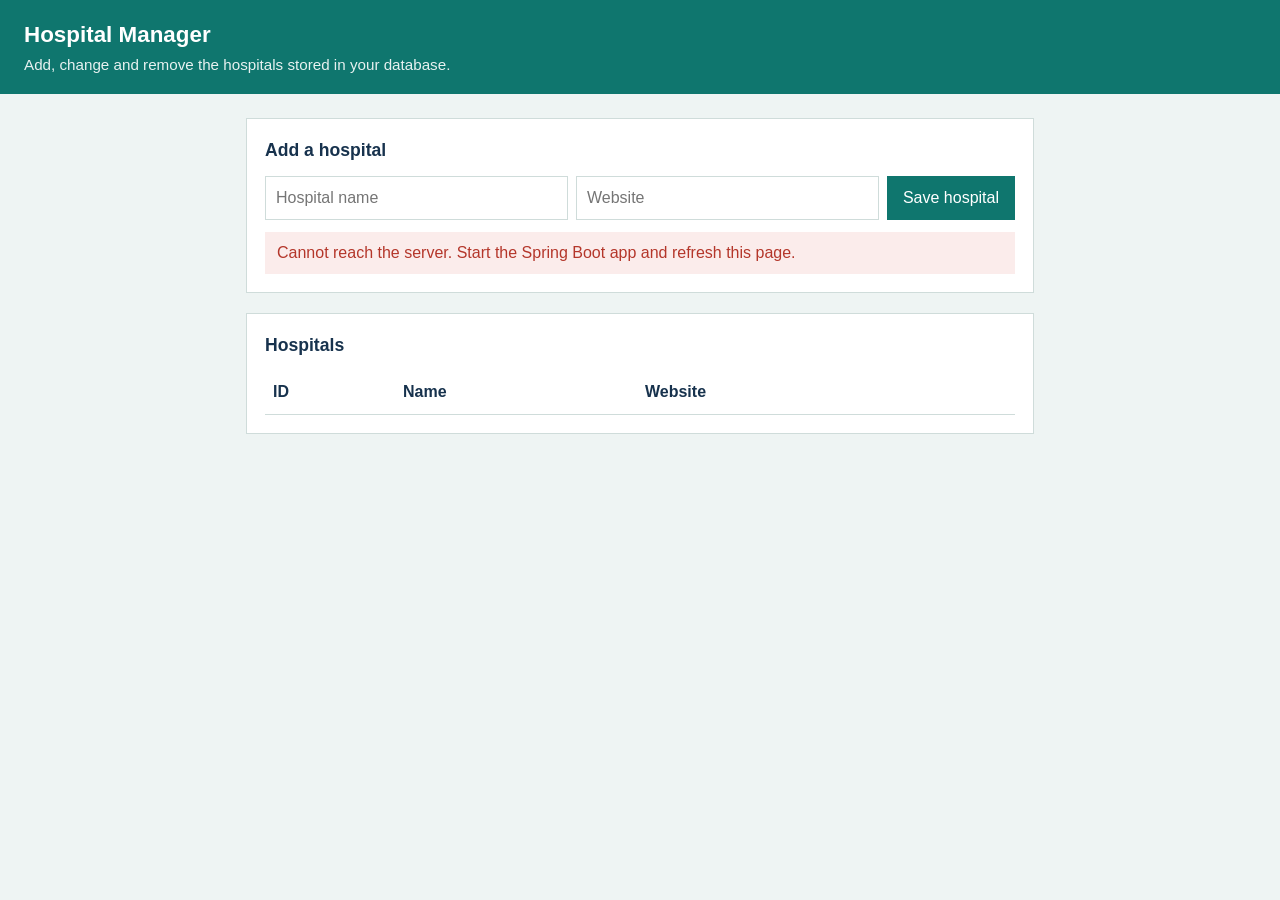
==== src/main/resources/static/index.html @ 603c1ed3 "Add front end page for managing hospitals" ====
<!DOCTYPE html>
<html lang="en">
<head>
<meta charset="UTF-8">
<meta name="viewport" content="width=device-width, initial-scale=1">
<title>Hospital Manager</title>
<style>
  :root {
    --ink: #17324d;
    --teal: #0f766e;
    --teal-dark: #0b5a54;
    --mist: #eef4f3;
    --line: #cfdcda;
    --alert: #b4362a;
    --alert-bg: #fbeceb;
    --ok: #1f6b3a;
    --ok-bg: #e6f3ea;
  }
  * { box-sizing: border-box; }
  body {
    margin: 0;
    font-family: "Segoe UI", Tahoma, Arial, sans-serif;
    color: var(--ink);
    background: var(--mist);
    line-height: 1.5;
  }
  header {
    background: var(--teal);
    color: #fff;
    padding: 18px 24px;
  }
  header h1 { margin: 0; font-size: 1.4rem; font-weight: 600; }
  header p { margin: 2px 0 0; font-size: .95rem; opacity: .9; }
  main { max-width: 820px; margin: 24px auto; padding: 0 16px; }
  section {
    background: #fff;
    border: 1px solid var(--line);
    padding: 18px;
    margin-bottom: 20px;
  }
  h2 { margin: 0 0 12px; font-size: 1.1rem; }
  form { display: flex; gap: 8px; flex-wrap: wrap; }
  input {
    flex: 1;
    min-width: 170px;
    padding: 9px 10px;
    border: 1px solid var(--line);
    font: inherit;
    color: inherit;
  }
  input:focus, button:focus-visible { outline: 3px solid #7cc4bd; outline-offset: 1px; }
  button {
    padding: 9px 16px;
    border: 0;
    background: var(--teal);
    color: #fff;
    font: inherit;
    cursor: pointer;
  }
  button:hover { background: var(--teal-dark); }
  button.plain { background: #fff; color: var(--ink); border: 1px solid var(--line); }
  button.plain:hover { background: var(--mist); }
  button.danger { background: #fff; color: var(--alert); border: 1px solid var(--alert); }
  button.danger:hover { background: var(--alert-bg); }
  .msg { margin-top: 12px; padding: 9px 12px; display: none; }
  .msg.error { display: block; background: var(--alert-bg); color: var(--alert); }
  .msg.ok { display: block; background: var(--ok-bg); color: var(--ok); }
  table { width: 100%; border-collapse: collapse; }
  th, td { text-align: left; padding: 10px 8px; border-bottom: 1px solid var(--line); }
  th { font-weight: 600; }
  td.actions { white-space: nowrap; text-align: right; }
  td.actions button { margin-left: 6px; padding: 5px 12px; }
  .empty { padding: 14px 8px; color: #4b6275; }
  @media (max-width: 520px) { td.actions { white-space: normal; } }
</style>
</head>
<body>
<header>
  <h1>Hospital Manager</h1>
  <p>Add, change and remove the hospitals stored in your database.</p>
</header>

<main>
  <section>
    <h2 id="formTitle">Add a hospital</h2>
    <form id="hospitalForm">
      <input id="name" placeholder="Hospital name" aria-label="Hospital name">
      <input id="website" placeholder="Website" aria-label="Website">
      <button type="submit" id="saveBtn">Save hospital</button>
      <button type="button" class="plain" id="cancelBtn" style="display:none">Cancel</button>
    </form>
    <div id="msg" class="msg" role="status"></div>
  </section>

  <section>
    <h2>Hospitals</h2>
    <table>
      <thead>
        <tr><th>ID</th><th>Name</th><th>Website</th><th></th></tr>
      </thead>
      <tbody id="rows"></tbody>
    </table>
    <div id="empty" class="empty" style="display:none">No hospitals yet. Add the first one above.</div>
  </section>
</main>

<script>
  const API = "/hospitals";
  let editId = null;

  function show(text, type) {
    const m = document.getElementById("msg");
    m.textContent = text;
    m.className = "msg " + type;
  }

  async function loadHospitals() {
    try {
      const res = await fetch(API);
      const data = await res.json();
      const body = document.getElementById("rows");
      body.innerHTML = "";
      document.getElementById("empty").style.display = data.length ? "none" : "block";

      data.forEach(h => {
        const tr = document.createElement("tr");
        [h.hid, h.name, h.website].forEach(v => {
          const td = document.createElement("td");
          td.textContent = v == null ? "" : v;
          tr.appendChild(td);
        });

        const td = document.createElement("td");
        td.className = "actions";
        const edit = document.createElement("button");
        edit.className = "plain";
        edit.textContent = "Edit";
        edit.onclick = () => startEdit(h);
        const del = document.createElement("button");
        del.className = "danger";
        del.textContent = "Delete";
        del.onclick = () => removeHospital(h);
        td.append(edit, del);
        tr.appendChild(td);
        body.appendChild(tr);
      });
    } catch (e) {
      show("Cannot reach the server. Start the Spring Boot app and refresh this page.", "error");
    }
  }

  function startEdit(h) {
    editId = h.hid;
    document.getElementById("name").value = h.name || "";
    document.getElementById("website").value = h.website || "";
    document.getElementById("formTitle").textContent = "Edit hospital " + h.hid;
    document.getElementById("saveBtn").textContent = "Save changes";
    document.getElementById("cancelBtn").style.display = "inline-block";
    document.getElementById("name").focus();
  }

  function resetForm() {
    editId = null;
    document.getElementById("hospitalForm").reset();
    document.getElementById("formTitle").textContent = "Add a hospital";
    document.getElementById("saveBtn").textContent = "Save hospital";
    document.getElementById("cancelBtn").style.display = "none";
  }

  document.getElementById("hospitalForm").addEventListener("submit", async (e) => {
    e.preventDefault();
    const wasEditing = editId !== null;
    const payload = JSON.stringify({
      name: document.getElementById("name").value,
      website: document.getElementById("website").value
    });
    try {
      const res = await fetch(wasEditing ? API + "/" + editId : API, {
        method: wasEditing ? "PUT" : "POST",
        headers: { "Content-Type": "application/json" },
        body: payload
      });
      if (!res.ok) {
        const err = await res.json();
        const details = err.errors ? Object.values(err.errors).join(", ") : err.message;
        show(details || "The hospital could not be saved.", "error");
        return;
      }
      show(wasEditing ? "Changes saved" : "Hospital saved", "ok");
      resetForm();
      loadHospitals();
    } catch (e) {
      show("Cannot reach the server. Start the Spring Boot app and try again.", "error");
    }
  });

  async function removeHospital(h) {
    if (!confirm("Delete " + h.name + "? Its branches are deleted too.")) return;
    try {
      const res = await fetch(API + "/" + h.hid, { method: "DELETE" });
      if (res.ok) {
        show("Hospital deleted", "ok");
        loadHospitals();
      } else {
        show("The hospital could not be deleted.", "error");
      }
    } catch (e) {
      show("Cannot reach the server. Start the Spring Boot app and try again.", "error");
    }
  }

  document.getElementById("cancelBtn").onclick = resetForm;
  loadHospitals();
</script>
</body>
</html>
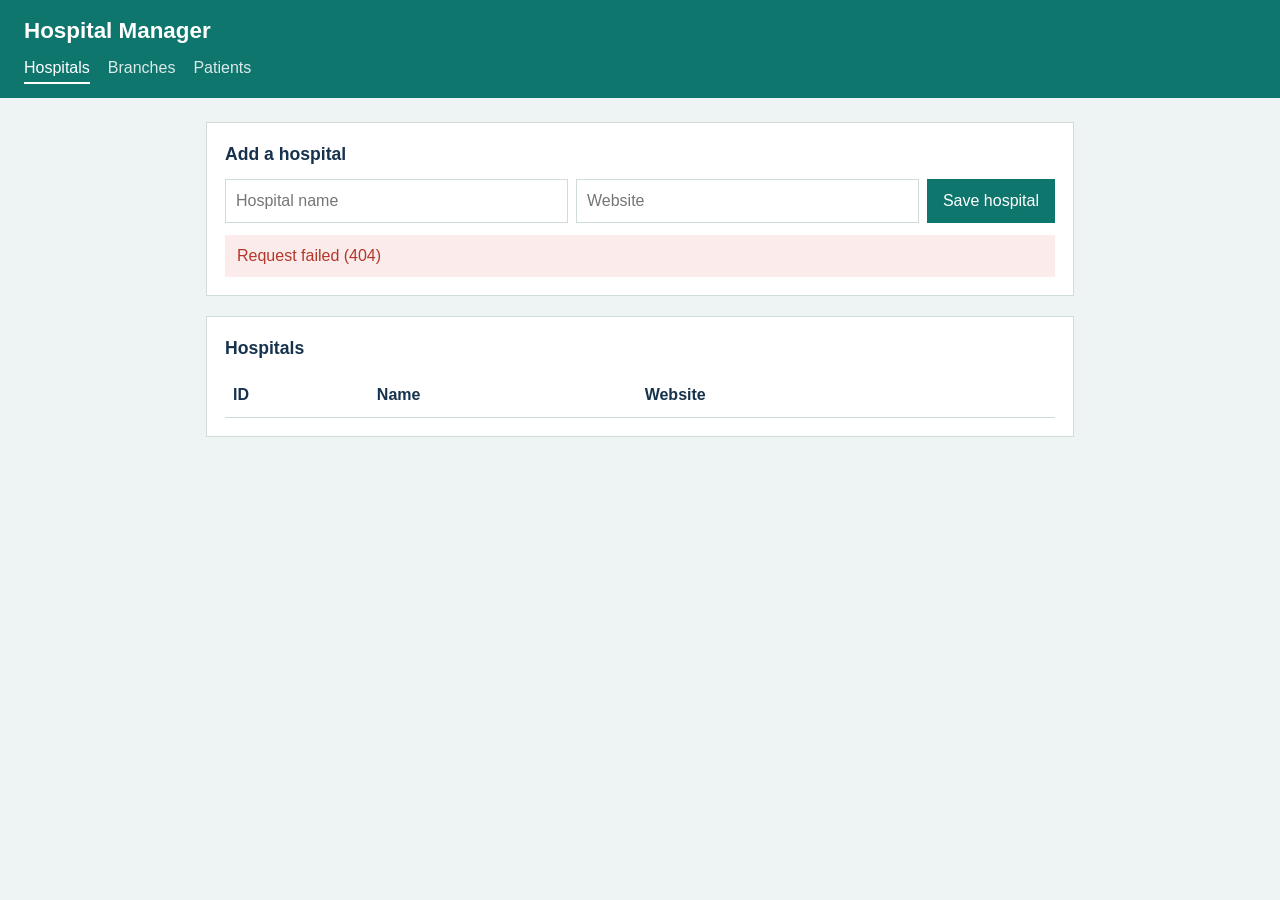
==== commit 51c6d2be: "Add branches and patients screens with shared front-end code" ====
--- a/src/main/resources/static/index.html
+++ b/src/main/resources/static/index.html
@@ -3,214 +3,54 @@
 <head>
 <meta charset="UTF-8">
 <meta name="viewport" content="width=device-width, initial-scale=1">
-<title>Hospital Manager</title>
-<style>
-  :root {
-    --ink: #17324d;
-    --teal: #0f766e;
-    --teal-dark: #0b5a54;
-    --mist: #eef4f3;
-    --line: #cfdcda;
-    --alert: #b4362a;
-    --alert-bg: #fbeceb;
-    --ok: #1f6b3a;
-    --ok-bg: #e6f3ea;
-  }
-  * { box-sizing: border-box; }
-  body {
-    margin: 0;
-    font-family: "Segoe UI", Tahoma, Arial, sans-serif;
-    color: var(--ink);
-    background: var(--mist);
-    line-height: 1.5;
-  }
-  header {
-    background: var(--teal);
-    color: #fff;
-    padding: 18px 24px;
-  }
-  header h1 { margin: 0; font-size: 1.4rem; font-weight: 600; }
-  header p { margin: 2px 0 0; font-size: .95rem; opacity: .9; }
-  main { max-width: 820px; margin: 24px auto; padding: 0 16px; }
-  section {
-    background: #fff;
-    border: 1px solid var(--line);
-    padding: 18px;
-    margin-bottom: 20px;
-  }
-  h2 { margin: 0 0 12px; font-size: 1.1rem; }
-  form { display: flex; gap: 8px; flex-wrap: wrap; }
-  input {
-    flex: 1;
-    min-width: 170px;
-    padding: 9px 10px;
-    border: 1px solid var(--line);
-    font: inherit;
-    color: inherit;
-  }
-  input:focus, button:focus-visible { outline: 3px solid #7cc4bd; outline-offset: 1px; }
-  button {
-    padding: 9px 16px;
-    border: 0;
-    background: var(--teal);
-    color: #fff;
-    font: inherit;
-    cursor: pointer;
-  }
-  button:hover { background: var(--teal-dark); }
-  button.plain { background: #fff; color: var(--ink); border: 1px solid var(--line); }
-  button.plain:hover { background: var(--mist); }
-  button.danger { background: #fff; color: var(--alert); border: 1px solid var(--alert); }
-  button.danger:hover { background: var(--alert-bg); }
-  .msg { margin-top: 12px; padding: 9px 12px; display: none; }
-  .msg.error { display: block; background: var(--alert-bg); color: var(--alert); }
-  .msg.ok { display: block; background: var(--ok-bg); color: var(--ok); }
-  table { width: 100%; border-collapse: collapse; }
-  th, td { text-align: left; padding: 10px 8px; border-bottom: 1px solid var(--line); }
-  th { font-weight: 600; }
-  td.actions { white-space: nowrap; text-align: right; }
-  td.actions button { margin-left: 6px; padding: 5px 12px; }
-  .empty { padding: 14px 8px; color: #4b6275; }
-  @media (max-width: 520px) { td.actions { white-space: normal; } }
-</style>
+<title>Hospital Manager - Hospitals</title>
+<link rel="stylesheet" href="styles.css">
 </head>
 <body>
 <header>
   <h1>Hospital Manager</h1>
-  <p>Add, change and remove the hospitals stored in your database.</p>
+  <nav>
+    <a href="index.html" aria-current="page">Hospitals</a>
+    <a href="branches.html">Branches</a>
+    <a href="patients.html">Patients</a>
+  </nav>
 </header>
-
 <main>
   <section>
-    <h2 id="formTitle">Add a hospital</h2>
-    <form id="hospitalForm">
-      <input id="name" placeholder="Hospital name" aria-label="Hospital name">
-      <input id="website" placeholder="Website" aria-label="Website">
-      <button type="submit" id="saveBtn">Save hospital</button>
-      <button type="button" class="plain" id="cancelBtn" style="display:none">Cancel</button>
-    </form>
+    <h2 id="formTitle"></h2>
+    <form id="form"></form>
     <div id="msg" class="msg" role="status"></div>
   </section>
-
   <section>
     <h2>Hospitals</h2>
-    <table>
-      <thead>
-        <tr><th>ID</th><th>Name</th><th>Website</th><th></th></tr>
-      </thead>
-      <tbody id="rows"></tbody>
-    </table>
-    <div id="empty" class="empty" style="display:none">No hospitals yet. Add the first one above.</div>
+    <div class="table-wrap">
+      <table>
+        <thead><tr id="head"></tr></thead>
+        <tbody id="rows"></tbody>
+      </table>
+    </div>
+    <div id="empty" class="empty">No hospitals yet. Add the first one above.</div>
   </section>
 </main>
-
+<script src="app.js"></script>
 <script>
-  const API = "/hospitals";
-  let editId = null;
-
-  function show(text, type) {
-    const m = document.getElementById("msg");
-    m.textContent = text;
-    m.className = "msg " + type;
-  }
-
-  async function loadHospitals() {
-    try {
-      const res = await fetch(API);
-      const data = await res.json();
-      const body = document.getElementById("rows");
-      body.innerHTML = "";
-      document.getElementById("empty").style.display = data.length ? "none" : "block";
-
-      data.forEach(h => {
-        const tr = document.createElement("tr");
-        [h.hid, h.name, h.website].forEach(v => {
-          const td = document.createElement("td");
-          td.textContent = v == null ? "" : v;
-          tr.appendChild(td);
-        });
-
-        const td = document.createElement("td");
-        td.className = "actions";
-        const edit = document.createElement("button");
-        edit.className = "plain";
-        edit.textContent = "Edit";
-        edit.onclick = () => startEdit(h);
-        const del = document.createElement("button");
-        del.className = "danger";
-        del.textContent = "Delete";
-        del.onclick = () => removeHospital(h);
-        td.append(edit, del);
-        tr.appendChild(td);
-        body.appendChild(tr);
-      });
-    } catch (e) {
-      show("Cannot reach the server. Start the Spring Boot app and refresh this page.", "error");
-    }
-  }
-
-  function startEdit(h) {
-    editId = h.hid;
-    document.getElementById("name").value = h.name || "";
-    document.getElementById("website").value = h.website || "";
-    document.getElementById("formTitle").textContent = "Edit hospital " + h.hid;
-    document.getElementById("saveBtn").textContent = "Save changes";
-    document.getElementById("cancelBtn").style.display = "inline-block";
-    document.getElementById("name").focus();
-  }
-
-  function resetForm() {
-    editId = null;
-    document.getElementById("hospitalForm").reset();
-    document.getElementById("formTitle").textContent = "Add a hospital";
-    document.getElementById("saveBtn").textContent = "Save hospital";
-    document.getElementById("cancelBtn").style.display = "none";
-  }
-
-  document.getElementById("hospitalForm").addEventListener("submit", async (e) => {
-    e.preventDefault();
-    const wasEditing = editId !== null;
-    const payload = JSON.stringify({
-      name: document.getElementById("name").value,
-      website: document.getElementById("website").value
-    });
-    try {
-      const res = await fetch(wasEditing ? API + "/" + editId : API, {
-        method: wasEditing ? "PUT" : "POST",
-        headers: { "Content-Type": "application/json" },
-        body: payload
-      });
-      if (!res.ok) {
-        const err = await res.json();
-        const details = err.errors ? Object.values(err.errors).join(", ") : err.message;
-        show(details || "The hospital could not be saved.", "error");
-        return;
-      }
-      show(wasEditing ? "Changes saved" : "Hospital saved", "ok");
-      resetForm();
-      loadHospitals();
-    } catch (e) {
-      show("Cannot reach the server. Start the Spring Boot app and try again.", "error");
-    }
-  });
-
-  async function removeHospital(h) {
-    if (!confirm("Delete " + h.name + "? Its branches are deleted too.")) return;
-    try {
-      const res = await fetch(API + "/" + h.hid, { method: "DELETE" });
-      if (res.ok) {
-        show("Hospital deleted", "ok");
-        loadHospitals();
-      } else {
-        show("The hospital could not be deleted.", "error");
-      }
-    } catch (e) {
-      show("Cannot reach the server. Start the Spring Boot app and try again.", "error");
-    }
-  }
-
-  document.getElementById("cancelBtn").onclick = resetForm;
-  loadHospitals();
+crudPage({
+  name: "hospital",
+  listUrl: "/hospitals",
+  createUrl: () => "/hospitals",
+  itemUrl: id => "/hospitals/" + id,
+  idKey: "hid",
+  deleteWarning: "Its branches are deleted too.",
+  fields: [
+    { key: "name", label: "Hospital name" },
+    { key: "website", label: "Website" }
+  ],
+  columns: [
+    { key: "hid", label: "ID" },
+    { key: "name", label: "Name" },
+    { key: "website", label: "Website" }
+  ]
+});
 </script>
 </body>
 </html>
--- a/src/main/resources/static/styles.css
+++ b/src/main/resources/static/styles.css
@@ -0,0 +1,40 @@
+:root {
+  --ink: #17324d;
+  --teal: #0f766e;
+  --teal-dark: #0b5a54;
+  --mist: #eef4f3;
+  --line: #cfdcda;
+  --alert: #b4362a;
+  --alert-bg: #fbeceb;
+  --ok: #1f6b3a;
+  --ok-bg: #e6f3ea;
+}
+* { box-sizing: border-box; }
+body { margin: 0; font-family: "Segoe UI", Tahoma, Arial, sans-serif; color: var(--ink); background: var(--mist); line-height: 1.5; }
+header { background: var(--teal); color: #fff; padding: 14px 24px; }
+header h1 { margin: 0; font-size: 1.4rem; font-weight: 600; }
+nav { margin-top: 8px; display: flex; gap: 18px; }
+nav a { color: #fff; text-decoration: none; padding-bottom: 2px; opacity: .85; }
+nav a[aria-current] { opacity: 1; border-bottom: 2px solid #fff; }
+main { max-width: 900px; margin: 24px auto; padding: 0 16px; }
+section { background: #fff; border: 1px solid var(--line); padding: 18px; margin-bottom: 20px; }
+h2 { margin: 0 0 12px; font-size: 1.1rem; }
+form { display: flex; gap: 8px; flex-wrap: wrap; }
+input, select { flex: 1; min-width: 150px; padding: 9px 10px; border: 1px solid var(--line); font: inherit; color: inherit; background: #fff; }
+input:focus, select:focus, button:focus-visible { outline: 3px solid #7cc4bd; outline-offset: 1px; }
+button { padding: 9px 16px; border: 0; background: var(--teal); color: #fff; font: inherit; cursor: pointer; }
+button:hover { background: var(--teal-dark); }
+button.plain { background: #fff; color: var(--ink); border: 1px solid var(--line); }
+button.plain:hover { background: var(--mist); }
+button.danger { background: #fff; color: var(--alert); border: 1px solid var(--alert); }
+button.danger:hover { background: var(--alert-bg); }
+.msg { margin-top: 12px; padding: 9px 12px; display: none; }
+.msg.error { display: block; background: var(--alert-bg); color: var(--alert); }
+.msg.ok { display: block; background: var(--ok-bg); color: var(--ok); }
+.table-wrap { overflow-x: auto; }
+table { width: 100%; border-collapse: collapse; }
+th, td { text-align: left; padding: 10px 8px; border-bottom: 1px solid var(--line); }
+th { font-weight: 600; }
+td.actions { white-space: nowrap; text-align: right; }
+td.actions button { margin-left: 6px; padding: 5px 12px; }
+.empty { padding: 14px 8px; color: #4b6275; display: none; }
